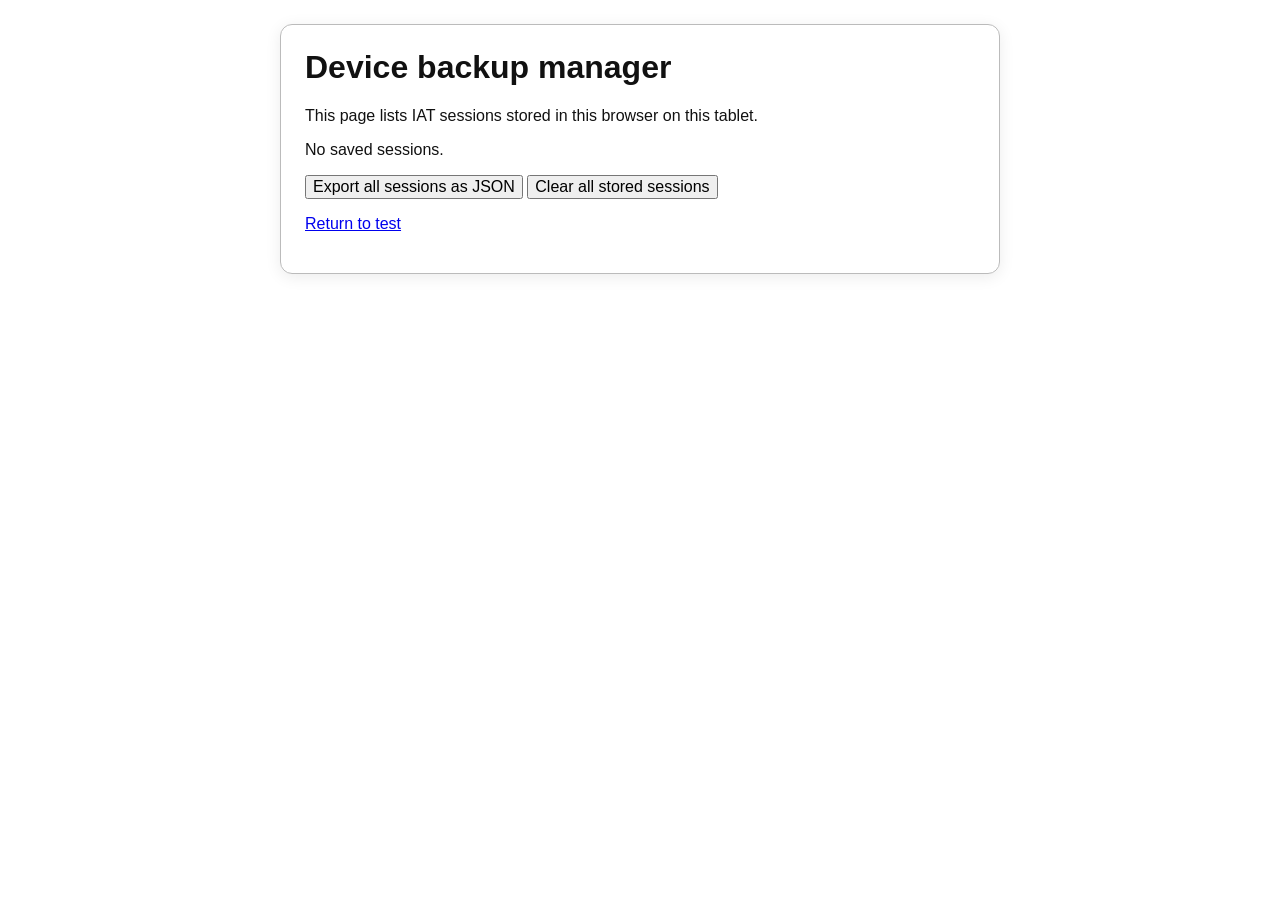
==== admin.html @ 6c329162 "Add files via upload" ====
<!doctype html><html lang="en"><head><meta charset="utf-8"><meta name="viewport" content="width=device-width,initial-scale=1"><link rel="stylesheet" href="style.css"><title>IAT backup manager</title></head>
<body><main class="setup-card"><h1>Device backup manager</h1><p>This page lists IAT sessions stored in this browser on this tablet.</p><div id="sessions"></div><button id="export-all">Export all sessions as JSON</button> <button id="clear-all">Clear all stored sessions</button><p><a href="index.html">Return to test</a></p></main><script>
const keys=Object.keys(localStorage).filter(k=>k.startsWith('disability_iat_session_')).sort();
const box=document.getElementById('sessions');
box.innerHTML=keys.length?`<ol>${keys.map(k=>{const s=JSON.parse(localStorage.getItem(k));return `<li><strong>${s.metadata.participant_id}</strong> — ${s.metadata.finished_at||s.metadata.started_at} — ${s.metadata.tablet_id}</li>`}).join('')}</ol>`:'<p>No saved sessions.</p>';
document.getElementById('export-all').onclick=()=>{const data=keys.map(k=>JSON.parse(localStorage.getItem(k)));const b=new Blob([JSON.stringify(data,null,2)],{type:'application/json'});const u=URL.createObjectURL(b);const a=document.createElement('a');a.href=u;a.download=`DAIAT_DEVICE_BACKUP_${new Date().toISOString().replace(/[:.]/g,'-')}.json`;a.click();setTimeout(()=>URL.revokeObjectURL(u),1000)};
document.getElementById('clear-all').onclick=()=>{if(confirm('Delete all IAT backups from this browser? Only do this after confirming secure copies exist.')){keys.forEach(k=>localStorage.removeItem(k));location.reload();}};
</script></body></html>
---- style.css ----
:root {
  font-family: Arial, Helvetica, sans-serif;
  color: #111;
  background: #fff;
  --left: #164e8a;
  --right: #8a2c16;
}
* { box-sizing: border-box; }
body { margin: 0; min-height: 100vh; }
button, input { font: inherit; }
.setup-card {
  width: min(720px, calc(100% - 28px));
  margin: 24px auto;
  padding: 24px;
  border: 1px solid #bbb;
  border-radius: 12px;
  box-shadow: 0 3px 16px rgba(0,0,0,.08);
}
.setup-card h1 { margin-top: 0; }
.setup-card label:not(.radio):not(.checkbox) { display: block; margin-top: 14px; font-weight: 700; }
.setup-card input[type="text"], .setup-card input:not([type]) {
  width: 100%; padding: 12px; margin-top: 6px; border: 1px solid #888; border-radius: 6px;
}
fieldset { margin-top: 18px; padding: 12px; }
.radio, .checkbox { display: block; margin: 10px 0; }
#start-button, .primary-button {
  margin-top: 16px; min-height: 48px; padding: 10px 18px; border: 0; border-radius: 7px;
  background: #222; color: #fff; font-weight: 700;
}
#setup-error { min-height: 24px; color: #9b0000; font-weight: 700; margin-top: 10px; }
.note { color: #444; }

.iat-screen {
  position: fixed; inset: 0; min-height: 100dvh; background: #fff; overflow: hidden;
  touch-action: manipulation; user-select: none; -webkit-user-select: none;
}
.iat-header { position: absolute; top: 16px; left: 18px; right: 18px; display: flex; justify-content: space-between; gap: 20px; }
.iat-category { width: 44%; font-size: clamp(18px, 3.2vw, 34px); font-weight: 800; line-height: 1.15; }
.iat-category.left { text-align: left; color: var(--left); }
.iat-category.right { text-align: right; color: var(--right); }
.iat-or { color: #111; font-size: .7em; font-weight: 600; }
.iat-stimulus {
  position: absolute; left: 50%; top: 52%; transform: translate(-50%, -50%);
  max-width: 70vw; max-height: 46vh; text-align: center;
  font-size: clamp(42px, 9vw, 92px); font-weight: 800;
}
.iat-stimulus img { max-width: min(300px, 52vw); max-height: 32vh; }
.iat-error { position: absolute; left: 50%; top: 36%; transform: translate(-50%, -50%); color: #c40000; font-size: 88px; font-weight: 900; }
.iat-footer { position: absolute; left: 20px; right: 20px; bottom: 16px; display: flex; justify-content: space-between; align-items: end; }
.key-label { font-size: clamp(18px, 2.8vw, 30px); font-weight: 800; }
.touch-zone {
  width: 44%; min-height: 82px; border: 3px solid currentColor; background: rgba(255,255,255,.94);
  border-radius: 12px; font-size: clamp(20px, 3vw, 30px); font-weight: 800;
}
.touch-zone.left { color: var(--left); }
.touch-zone.right { color: var(--right); }
.instruction-screen, .finish-screen {
  width: min(850px, calc(100% - 30px)); margin: 5vh auto; padding: 26px; line-height: 1.5;
}
.instruction-grid { display: grid; grid-template-columns: 1fr 1fr; gap: 18px; margin: 18px 0; }
.instruction-box { border: 2px solid #444; border-radius: 8px; padding: 14px; text-align: center; font-size: 1.25rem; font-weight: 700; }
.download-row { display: flex; flex-wrap: wrap; gap: 12px; }
.download-row button { min-height: 48px; padding: 10px 16px; }
.small { font-size: .9rem; color: #444; }
@media (max-width: 600px) {
  .setup-card { padding: 17px; }
  .iat-header { top: 10px; }
  .iat-category { width: 47%; }
  .instruction-grid { grid-template-columns: 1fr; }
}
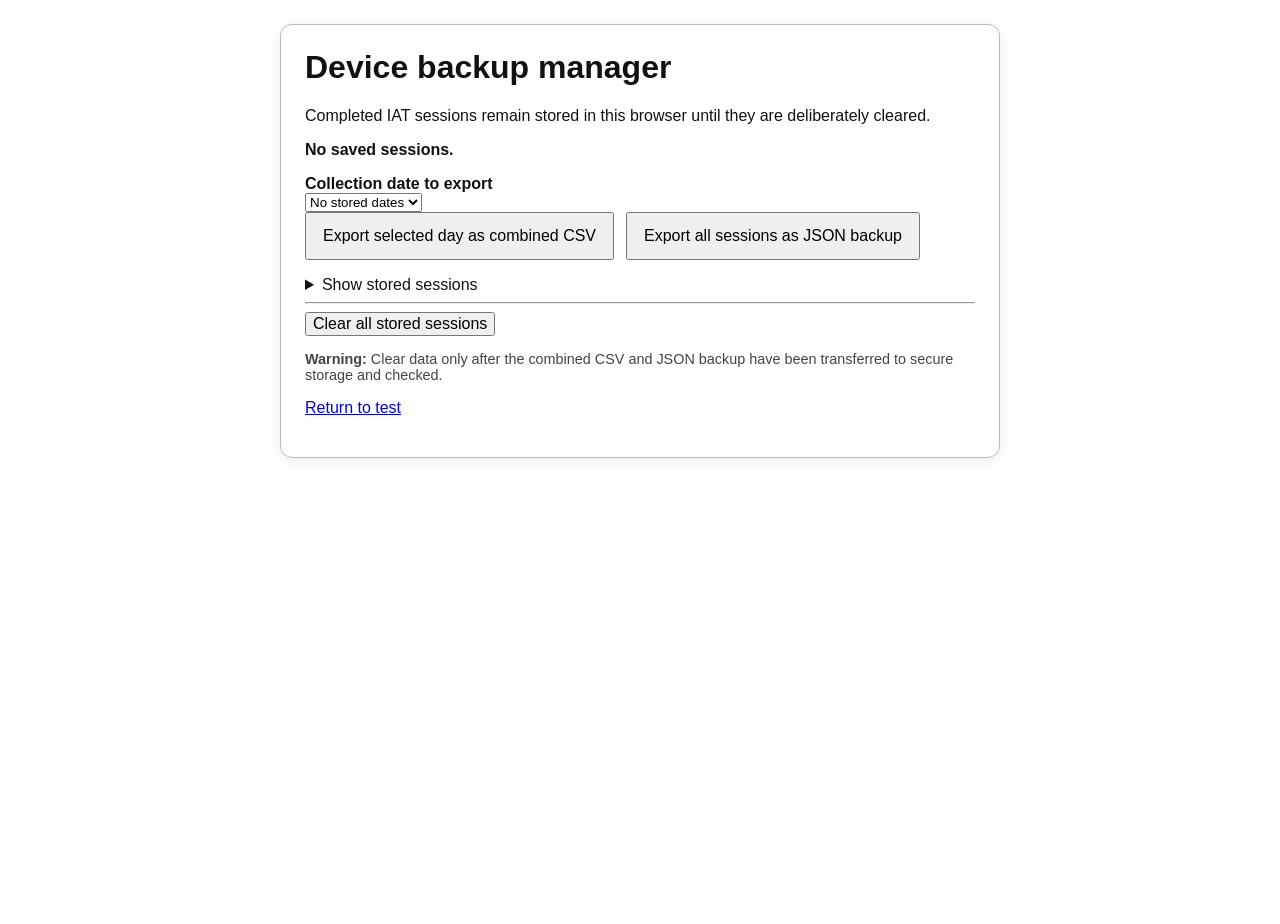
==== commit ce7ed030: "Add files via upload" ====
--- a/admin.html
+++ b/admin.html
@@ -1,8 +1,130 @@
-<!doctype html><html lang="en"><head><meta charset="utf-8"><meta name="viewport" content="width=device-width,initial-scale=1"><link rel="stylesheet" href="style.css"><title>IAT backup manager</title></head>
-<body><main class="setup-card"><h1>Device backup manager</h1><p>This page lists IAT sessions stored in this browser on this tablet.</p><div id="sessions"></div><button id="export-all">Export all sessions as JSON</button> <button id="clear-all">Clear all stored sessions</button><p><a href="index.html">Return to test</a></p></main><script>
-const keys=Object.keys(localStorage).filter(k=>k.startsWith('disability_iat_session_')).sort();
-const box=document.getElementById('sessions');
-box.innerHTML=keys.length?`<ol>${keys.map(k=>{const s=JSON.parse(localStorage.getItem(k));return `<li><strong>${s.metadata.participant_id}</strong> — ${s.metadata.finished_at||s.metadata.started_at} — ${s.metadata.tablet_id}</li>`}).join('')}</ol>`:'<p>No saved sessions.</p>';
-document.getElementById('export-all').onclick=()=>{const data=keys.map(k=>JSON.parse(localStorage.getItem(k)));const b=new Blob([JSON.stringify(data,null,2)],{type:'application/json'});const u=URL.createObjectURL(b);const a=document.createElement('a');a.href=u;a.download=`DAIAT_DEVICE_BACKUP_${new Date().toISOString().replace(/[:.]/g,'-')}.json`;a.click();setTimeout(()=>URL.revokeObjectURL(u),1000)};
-document.getElementById('clear-all').onclick=()=>{if(confirm('Delete all IAT backups from this browser? Only do this after confirming secure copies exist.')){keys.forEach(k=>localStorage.removeItem(k));location.reload();}};
-</script></body></html>
+<!doctype html>
+<html lang="en">
+<head>
+  <meta charset="utf-8">
+  <meta name="viewport" content="width=device-width,initial-scale=1">
+  <link rel="stylesheet" href="style.css?v=50">
+  <title>IAT backup manager</title>
+</head>
+<body>
+<main class="setup-card">
+  <h1>Device backup manager</h1>
+  <p>Completed IAT sessions remain stored in this browser until they are deliberately cleared.</p>
+
+  <div id="summary"></div>
+
+  <label for="export-date">Collection date to export</label>
+  <select id="export-date"></select>
+  <div class="download-row">
+    <button id="export-day">Export selected day as combined CSV</button>
+    <button id="export-json">Export all sessions as JSON backup</button>
+  </div>
+  <p id="export-status" class="note" aria-live="polite"></p>
+
+  <details>
+    <summary>Show stored sessions</summary>
+    <div id="sessions"></div>
+  </details>
+
+  <hr>
+  <button id="clear-all">Clear all stored sessions</button>
+  <p class="small"><strong>Warning:</strong> Clear data only after the combined CSV and JSON backup have been transferred to secure storage and checked.</p>
+  <p><a href="index.html">Return to test</a></p>
+</main>
+<script>
+'use strict';
+
+function csvEscape(value) {
+  if (value === null || value === undefined) return '';
+  const text = typeof value === 'object' ? JSON.stringify(value) : String(value);
+  return /[",\n]/.test(text) ? `"${text.replace(/"/g, '""')}"` : text;
+}
+function rowsToCsv(rows) {
+  const keys = [...new Set(rows.flatMap(row => Object.keys(row)))];
+  return [keys.join(','), ...rows.map(row => keys.map(key => csvEscape(row[key])).join(','))].join('\n');
+}
+function downloadText(filename, text, type) {
+  const blob = new Blob([text], { type });
+  const url = URL.createObjectURL(blob);
+  const link = document.createElement('a');
+  link.href = url;
+  link.download = filename;
+  document.body.appendChild(link);
+  link.click();
+  link.remove();
+  setTimeout(() => URL.revokeObjectURL(url), 1000);
+}
+function localDateFromIso(isoString) {
+  const date = isoString ? new Date(isoString) : new Date();
+  const year = date.getFullYear();
+  const month = String(date.getMonth() + 1).padStart(2, '0');
+  const day = String(date.getDate()).padStart(2, '0');
+  return `${year}-${month}-${day}`;
+}
+function sessionDate(session) {
+  return session.metadata.collection_date || localDateFromIso(session.metadata.finished_at || session.metadata.started_at);
+}
+function sessionRows(session) {
+  const summary = { ...session.metadata, row_type: 'summary', ...session.summary };
+  const trials = session.trials.map(trial => ({ ...session.metadata, row_type: 'trial', ...trial }));
+  return [summary, ...trials];
+}
+
+const keys = Object.keys(localStorage).filter(key => key.startsWith('disability_iat_session_')).sort();
+const sessions = keys.map(key => {
+  try { return JSON.parse(localStorage.getItem(key)); }
+  catch (error) { return null; }
+}).filter(Boolean);
+const dates = [...new Set(sessions.map(sessionDate))].sort().reverse();
+const tablets = [...new Set(sessions.map(session => session.metadata.tablet_id).filter(Boolean))];
+const dateSelect = document.getElementById('export-date');
+const today = localDateFromIso(new Date().toISOString());
+
+if (dates.length) {
+  dateSelect.innerHTML = dates.map(date => `<option value="${date}"${date === today ? ' selected' : ''}>${date}</option>`).join('');
+} else {
+  dateSelect.innerHTML = '<option value="">No stored dates</option>';
+}
+
+document.getElementById('summary').innerHTML = sessions.length
+  ? `<p><strong>${sessions.length}</strong> completed session(s) stored on this tablet across <strong>${dates.length}</strong> day(s).</p>`
+  : '<p><strong>No saved sessions.</strong></p>';
+
+document.getElementById('sessions').innerHTML = sessions.length
+  ? `<ol>${sessions.map(session => `<li><strong>${session.metadata.participant_id}</strong> — ${sessionDate(session)} — ${session.metadata.finished_at || session.metadata.started_at} — ${session.metadata.tablet_id}</li>`).join('')}</ol>`
+  : '<p>No saved sessions.</p>';
+
+document.getElementById('export-day').onclick = () => {
+  const selectedDate = dateSelect.value;
+  const selected = sessions.filter(session => sessionDate(session) === selectedDate);
+  if (!selected.length) {
+    document.getElementById('export-status').textContent = 'No sessions are stored for the selected date.';
+    return;
+  }
+  const rows = selected.flatMap(sessionRows);
+  const tabletPart = tablets.length === 1 ? tablets[0].replace(/[^A-Z0-9_-]/gi, '_') : 'MULTI-TABLET';
+  const filename = `DAIAT_${tabletPart}_${selectedDate}_DAILY.csv`;
+  downloadText(filename, rowsToCsv(rows), 'text/csv;charset=utf-8');
+  localStorage.setItem(`disability_iat_export_${selectedDate}`, new Date().toISOString());
+  document.getElementById('export-status').textContent = `${selected.length} session(s) exported to ${filename}. The local browser copies have not been deleted.`;
+};
+
+document.getElementById('export-json').onclick = () => {
+  if (!sessions.length) {
+    document.getElementById('export-status').textContent = 'No sessions are stored.';
+    return;
+  }
+  const stamp = new Date().toISOString().replace(/[:.]/g, '-');
+  downloadText(`DAIAT_DEVICE_BACKUP_${stamp}.json`, JSON.stringify(sessions, null, 2), 'application/json');
+  document.getElementById('export-status').textContent = `${sessions.length} session(s) exported as a complete JSON backup.`;
+};
+
+document.getElementById('clear-all').onclick = () => {
+  if (confirm('Delete all IAT backups from this browser? Only continue after confirming secure copies exist.')) {
+    keys.forEach(key => localStorage.removeItem(key));
+    location.reload();
+  }
+};
+</script>
+</body>
+</html>
--- a/style.css
+++ b/style.css
@@ -68,3 +68,53 @@
   .iat-category { width: 47%; }
   .instruction-grid { grid-template-columns: 1fr; }
 }
+
+/* Version 2: SVG stimuli are drawn directly in the page, avoiding image/data-URL failures. */
+.stimulus-svg { width: min(42vw, 360px); height: min(34vh, 270px); display:flex; align-items:center; justify-content:center; }
+.stimulus-svg svg { display:block; width:100%; height:100%; }
+
+.stimulus-photo { width:min(360px,56vw); height:min(360px,42vh); object-fit:cover; border-radius:8px; box-shadow:0 2px 10px rgba(0,0,0,.18); background:#eee; }
+
+/* Version 3.3: highly visible error indicator and high-resolution photo rendering. */
+.iat-error {
+  z-index: 20;
+  top: 24%;
+  min-width: 112px;
+  min-height: 112px;
+  display: flex;
+  align-items: center;
+  justify-content: center;
+  color: #d00000;
+  background: rgba(255,255,255,.97);
+  border: 5px solid #d00000;
+  border-radius: 999px;
+  font-family: Arial, Helvetica, sans-serif;
+  font-size: 92px;
+  line-height: 1;
+  font-weight: 900;
+  text-shadow: 0 2px 1px #fff;
+  box-shadow: 0 3px 18px rgba(0,0,0,.28);
+  pointer-events: none;
+}
+.stimulus-photo {
+  width: min(420px, 58vw);
+  height: min(420px, 48vh);
+  image-rendering: auto;
+  object-fit: cover;
+}
+
+
+/* Version 4 */
+.iat-stimulus { top: 54%; }
+.stimulus-photo {
+  width: min(460px, 62vw);
+  height: min(520px, 55vh);
+  object-fit: contain;
+  background: #f3eee7;
+}
+.iat-error:empty { display: none; }
+.iat-error:not(:empty) { display: flex; }
+@media (max-height: 760px) {
+  .stimulus-photo { height: min(420px, 48vh); width: min(390px, 58vw); }
+  .iat-error { top: 22%; min-width: 90px; min-height: 90px; font-size: 72px; }
+}
